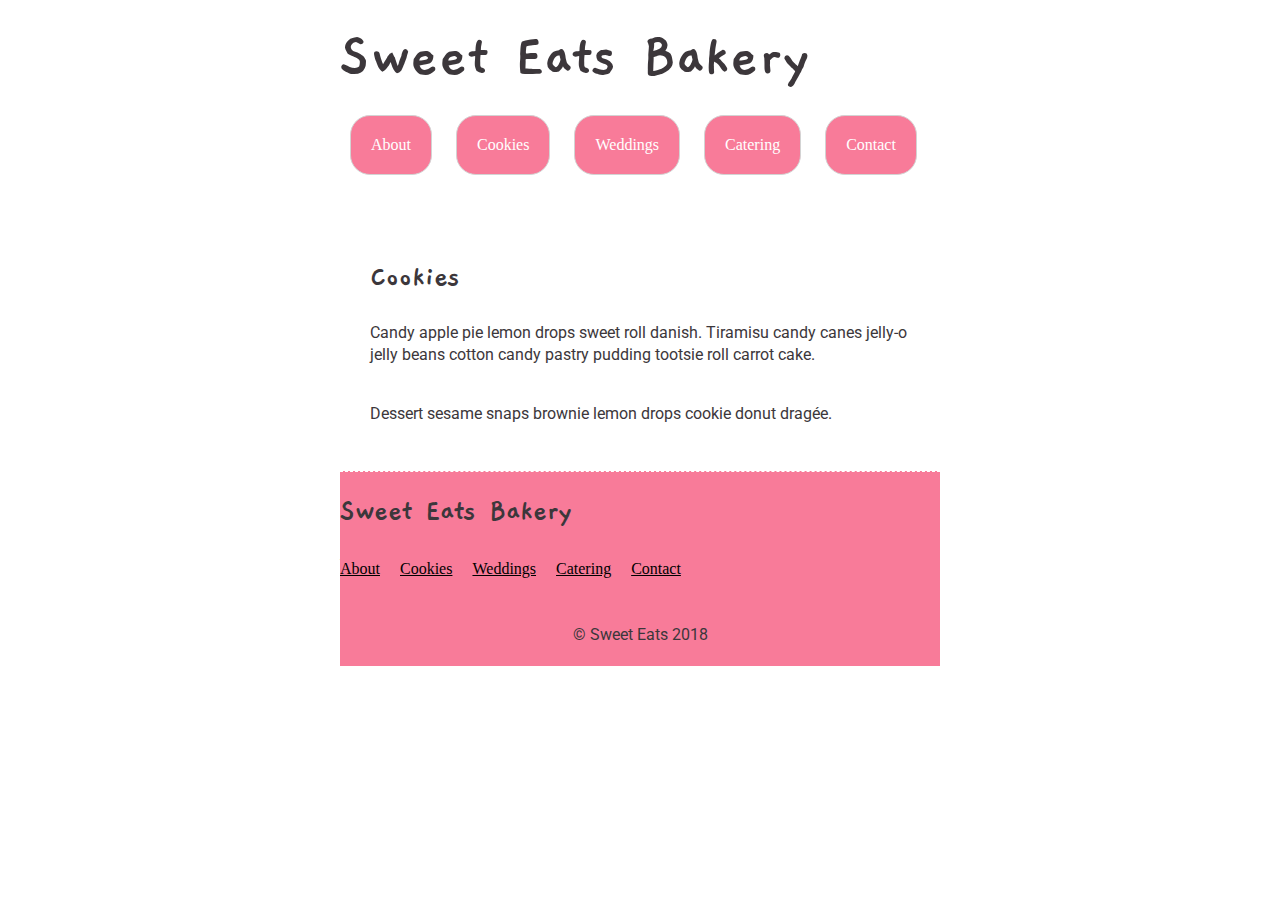
==== cookies.html @ c77dd4e1 "added project 2" ====
<!DOCTYPE html>
<html lang="en">
  <head>
    <meta charset="UTF-8">
    <meta name="viewport" content="width=device-width, initial-scale=1.0">
    <meta http-equiv="X-UA-Compatible" content="ie=edge">
    <title>Cookies</title>
  </head>

  <!-- Font families were utilized through google fonts -->
  <link href="https://fonts.googleapis.com/css?family=Gaegu|Roboto" rel="stylesheet">
  <link rel="stylesheet" href="./cookies-styles.css">
  <body>
    

    <div class="container">
      <h1>Sweet Eats Bakery</h1>
      <header>
        <nav>
          <a href="#">About</a>
          <a href="cookies.html">Cookies</a>
          <a href="#">Weddings</a>
          <a href="#">Catering</a>
          <a href="#">Contact</a>
        </nav>
        <img src="https://tk-assets.lambdaschool.com/bcf76f62-2431-4c22-b466-2e711f3da2b9_ui-i-bakery-main-header.png" alt="">
       
      </header>

      <section class="content-row">
      
        <div>
          <h2>Cookies</h2>
          <p>Candy apple pie lemon drops sweet roll danish. Tiramisu candy canes jelly-o jelly beans cotton candy pastry pudding tootsie roll carrot cake.</p>
          <p>Dessert sesame snaps brownie lemon drops cookie donut dragée.</p>
        </div>
       </section>
      
    <footer>
      <div class="footer-content">
        <h3>Sweet Eats Bakery</h3>
        <nav>
          <a href="#">About</a>
          <a href="#">Cookies</a>
          <a href="#">Weddings</a>
          <a href="#">Catering</a>
          <a href="#">Contact</a>
        </nav>
        <p class="copyright">&copy; Sweet Eats 2018</p>
      </div>
    </footer>
  </body>
</html>
---- cookies-styles.css ----
/*======= Create a new universal selector that changes the font color to: #3C373B */
* {
    color: #3C373B;
  }
  
    h1{
        font-family: 'Gaegu', cursive;
        margin: 20px 0;
        /*=======  Update the font size to 60px and center the text */
        font-size: 60px;
      }
      
      h2, h3, h4, h5, h6 {
        font-family: 'Gaegu', cursive;
        margin-bottom: 0;
        padding: 0 10px;
        /*=======  Update the font size to 30px */
        font-size: 30px;
      }
      
      /*======= Create a selector for ALL p tags in the site to have the following styles:
      
      font-size: 16px;
      font-family: roboto;
      padding: 10px;
      line-height: 1.4;
      
      */
  
      p{
        font-size: 16px;
        font-family: roboto;
        padding: 10px;
        line-height: 1.4;
      }
      
      /*======= Create a selector for ALL images in the site to have the following styles: 
      
        border-radius: 10px;
      
      */
      img{
        border-radius: 10px;
      }
      .content-row {
        display: flex;
      }
      
      .content-row div {
        /*======= create a margin propery.  Set the value to 20px */
        margin: 20px;
      }
      
      .container {
        /*======= create a width property. Set the value to 600px */
        margin: 0 auto;
        width: 600px;
      }
    
  
      .container header nav a:hover{
        animation-name: colorsAnimation;
        animation-duration: 5sec;
      }
  
      .container header nav a {
        margin: 0 10px;
        border: 1px solid lightgray;
        padding: 20px;
        display: inline-block;
        border-radius: 20px;
        color: white;
        text-decoration: none;
        margin-bottom: 20px;
        /*======= create a background property. Set the value to #F87B99 */
        background: #F87B99;
        
       
        
      }
      @keyframes colorsAnimation{
        from {background-color: red;}
        to {background-color: yellow;
              
        }
  
      }
  
      .container header nav a:hover {
      /*======= create a background property and set it to white.  Then create a color property and set it's value to pink. */
  
      background: white;
    
      color: pink;
       
      /*Strech css animation on a:hover*/
           
      animation-name: colorsAnimation;
      animation-duration: 3s;
      animation-iteration-count: 1;
      animation-direction: linear;
     }
      
      
      /*======= Create a selector for the about section to have the following styles:
        margin-top: 20px;
      */
      section .about {
        margin-top: 20px;
      }
      .contact-section {
        border-top: 1px dashed black;
        padding: 20px 0;
      }
      
      .contact-section h2 {
        padding: 0;
        margin: 0 0 10px 0;
      }
      
      /*======= Create a selector for the address tag in the contact-section class to have the following styles:
        line-height: 2;
      */
      section .contact-section address{
        line-height: 2;
      }
  
      footer {
        width: 100%;
       
        background: #F87B99;
        border-top: 1px dashed white;
      }
      
      footer .footer-content { 
        margin: 0 auto; 
        /*======= create a width property. Set the value to 600px */
        width: 600px;
      }
      
      footer .footer-content h3 {
        padding: 0;
        margin: 20px 0;
      }
      
      footer nav {
        display: flex;
      }
      
      /*======= Create a selector for the anchor tag in the footer to have the following styles:
        margin: 10px;
        color: black;
        text-decoration: underline;
      */
      footer a{
        margin: 10px;
        color: black;
        text-decoration: underline;
      }
      
      footer nav a:first-child {
        margin-left: 0;
      }
      
      /*======= Create a hover state for the anchor tag in the footer nav to have the following styles:
        color: white;
      */
      footer nav a:hover{
        color: white;
      }
      footer .footer-content .copyright {
        padding: 20px 0;
        /*======= center the text here */
        text-align: center;
      }
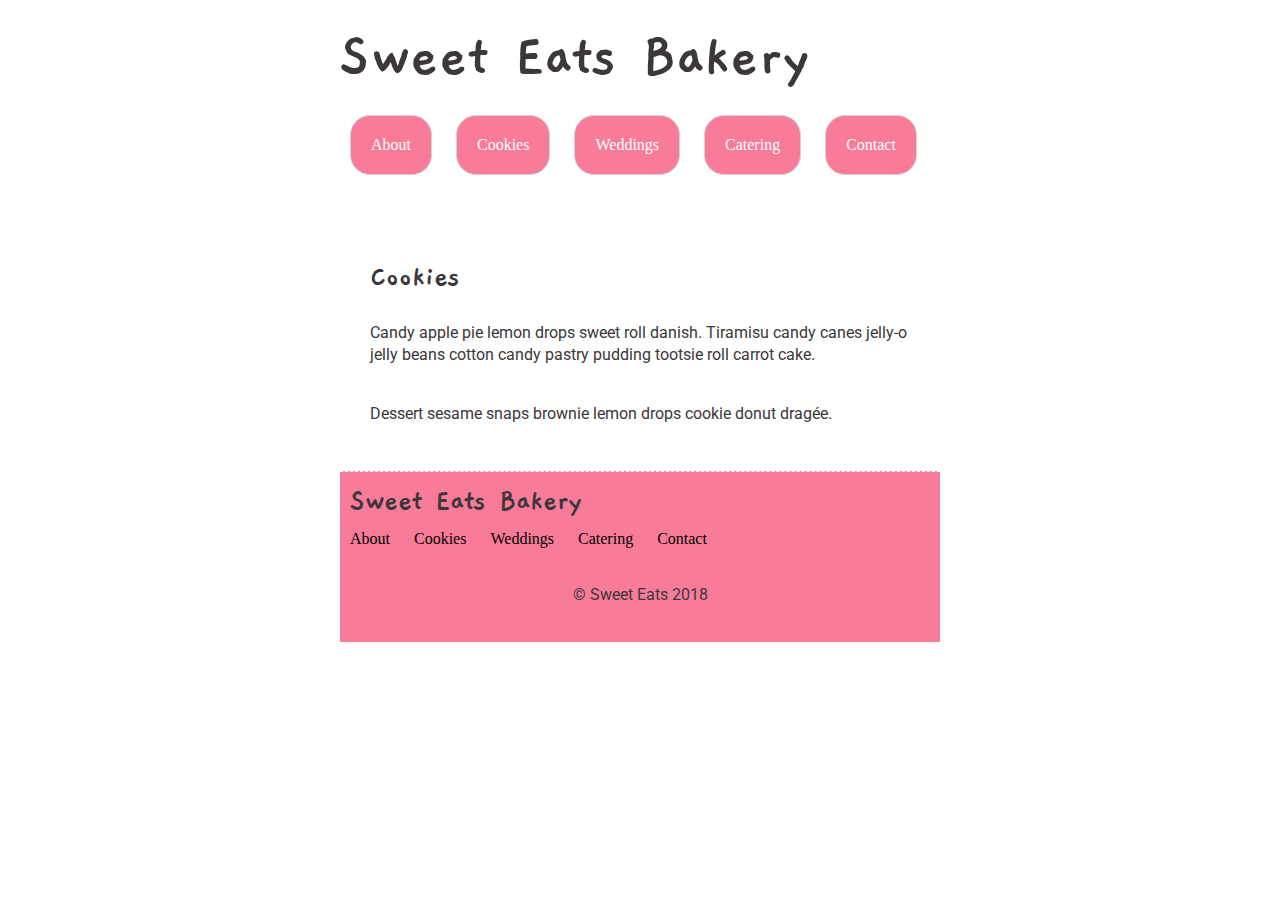
==== commit 8eae3c3c: "Merge 7fe703ce58447046bbead397cf0e4ba22a5054a5 into 3a8c807bb49f0b5f69b8e875dd8e019654da7b2b" ====
--- a/cookies.html
+++ b/cookies.html
@@ -16,9 +16,9 @@
     <div class="container">
       <h1>Sweet Eats Bakery</h1>
       <header>
-        <nav>
-          <a href="#">About</a>
-          <a href="cookies.html">Cookies</a>
+        <nav class="upper-nav">
+          <a href="./index.html">About</a>
+          <a href="#">Cookies</a>
           <a href="#">Weddings</a>
           <a href="#">Catering</a>
           <a href="#">Contact</a>
--- a/cookies-styles.css
+++ b/cookies-styles.css
@@ -55,15 +55,30 @@
       .container {
         /*======= create a width property. Set the value to 600px */
         margin: 0 auto;
+       
+         /* If I set the value to 600px then the contact pill goes under about, and so it won't look as in the image at: https://tk-assets.lambdaschool.com/44f6a520-b218-4ed1-910b-f4dc876cd1a6_sweet-eats-home-page.png*/
         width: 600px;
       }
-    
-  
-      .container header nav a:hover{
+       /* fixing the problem with contact pill going under about pill
+       -If I set the value to 600px then the contact pill goes under about, and so it won't look as in the image at: https://tk-assets.lambdaschool.com/44f6a520-b218-4ed1-910b-f4dc876cd1a6_sweet-eats-home-page.png*-/ 
+*/
+      .container nav{
+        width:652px;
+      }
+      .container .upper-nav a:nth-child(2) {
         animation-name: colorsAnimation;
-        animation-duration: 5sec;
-      }
-  
+        animation-duration: 3s;
+        animation-iteration-count: infinite;
+        animation-direction: linear;
+      }
+
+  
+      .upper-nav header nav a:hover{
+        animation-name: colorsAnimation;
+        animation-duration: infinite;
+      }
+      
+    
       .container header nav a {
         margin: 0 10px;
         border: 1px solid lightgray;
@@ -80,13 +95,14 @@
         
       }
       @keyframes colorsAnimation{
-        from {background-color: red;}
-        to {background-color: yellow;
+        from {background-color: #F87B99 ;}
+        to {background-color: red; 
               
         }
   
       }
   
+      
       .container header nav a:hover {
       /*======= create a background property and set it to white.  Then create a color property and set it's value to pink. */
   
@@ -98,10 +114,20 @@
            
       animation-name: colorsAnimation;
       animation-duration: 3s;
-      animation-iteration-count: 1;
+      animation-iteration-count: infinite;
       animation-direction: linear;
      }
       
+     .container header img{
+      width: 672px; /* I have modified the width of the img so it looks like in the picture at  https://tk-assets.lambdaschool.com/44f6a520-b218-4ed1-910b-f4dc876cd1a6_sweet-eats-home-page.png*/
+    
+    }
+      /* fixing the problem with contact pill going under about pill
+       -If I set the value to 600px then the contact pill goes under about, and so it won't look as in the image at: https://tk-assets.lambdaschool.com/44f6a520-b218-4ed1-910b-f4dc876cd1a6_sweet-eats-home-page.png*-/ 
+*/
+.container nav{
+  width:652px;
+}
       
       /*======= Create a selector for the about section to have the following styles:
         margin-top: 20px;
@@ -126,12 +152,14 @@
         line-height: 2;
       }
   
-      footer {
+    
+      footer  {
+        display: flex;
         width: 100%;
-       
         background: #F87B99;
         border-top: 1px dashed white;
       }
+     
       
       footer .footer-content { 
         margin: 0 auto; 
@@ -139,15 +167,19 @@
         width: 600px;
       }
       
+      
+
+     
       footer .footer-content h3 {
         padding: 0;
         margin: 20px 0;
       }
       
-      footer nav {
-        display: flex;
-      }
-      
+      
+      footer .footer-content nav a {
+        text-decoration: none;
+        
+      }
       /*======= Create a selector for the anchor tag in the footer to have the following styles:
         margin: 10px;
         color: black;
@@ -159,8 +191,12 @@
         text-decoration: underline;
       }
       
+      footer .footer-content h3 {
+        margin: 10px;
+      }
+
       footer nav a:first-child {
-        margin-left: 0;
+        margin-left: 10px;
       }
       
       /*======= Create a hover state for the anchor tag in the footer nav to have the following styles:
@@ -168,6 +204,7 @@
       */
       footer nav a:hover{
         color: white;
+
       }
       footer .footer-content .copyright {
         padding: 20px 0;
